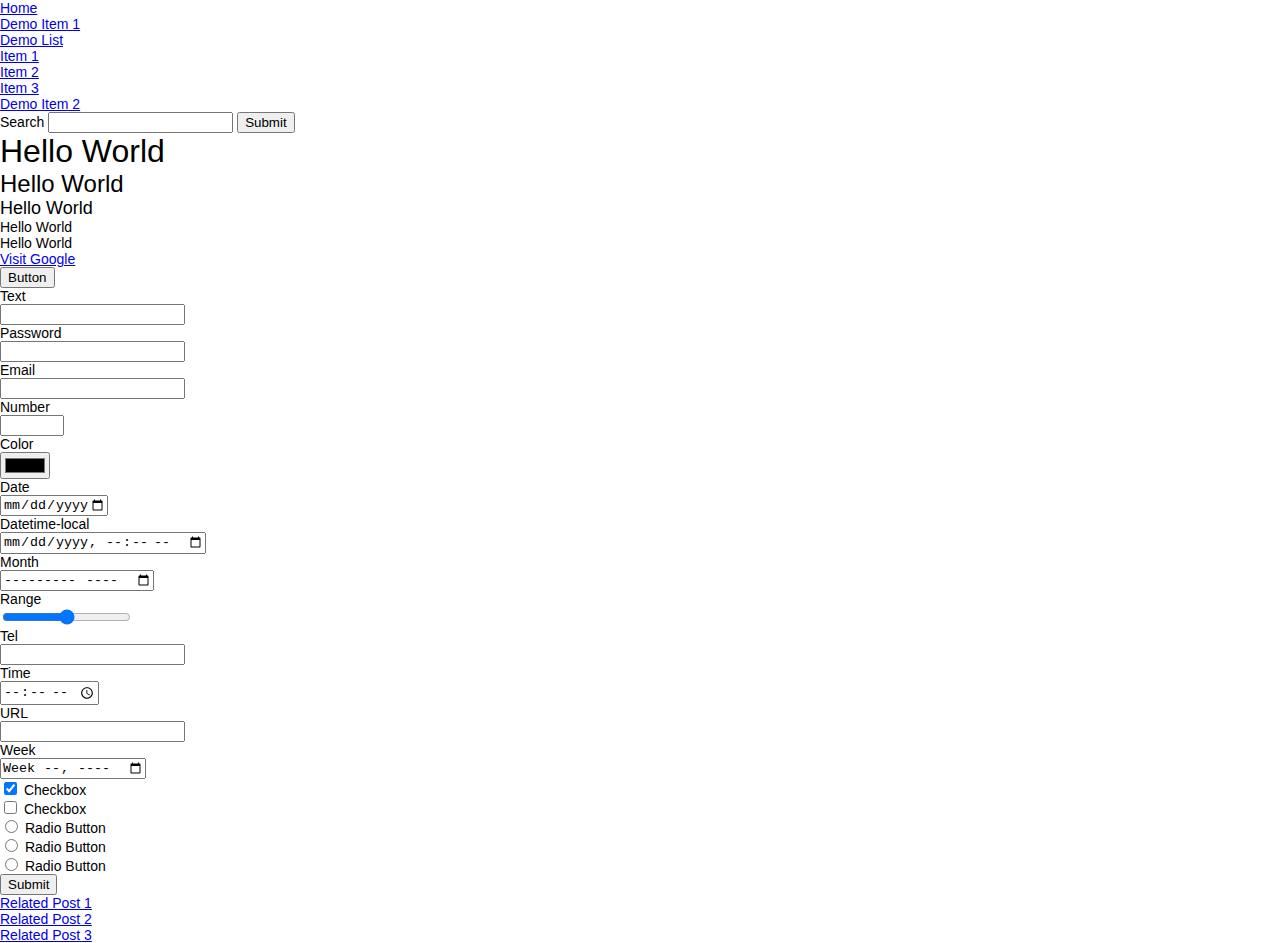
==== 2016/index.html @ 6b1e8762 "print css" ====
<!DOCTYPE HTML>
<html lang="en">
	<head>

		<title>2016 Boilerplate</title>

		<meta charset="utf-8" />
		<meta http-equiv="Content-type" content="text/html;charset=UTF-8" />
		<meta name="viewport" content="width=device-width, initial-scale=1, maximum-scale=1, user-scalable=no" />
		<meta name="description" content="" />

		<style>
			/** Dummied down CSS reset **/
			html,body,div,span,h1,h2,h3,h4,p,a,img,ol,ul,li,fieldset,form,label,table,tbody,tfoot,thead,tr,th,td,article,aside,canvas,footer,header,nav,section{border:0;font:normal 100% Arial,sans-serif;vertical-align:baseline;margin:0;padding:0}article,aside,footer,header,nav,section{display:block}body{line-height:1}ol,ul{list-style:none}html{font-size: 62.5%}body{font-size:1.4rem}h1{font-size:xx-large}h2{font-size:x-large}h3{font-size:large}
			#skipnav{position:absolute;top:-1000px;left:-1000px}
			.clear{clear:both}
		</style>

		<link rel="stylesheet" href="css/styles.css" screen="all" />
		<link rel="stylesheet" href="css/print.css" screen="print" />

	</head>
	<body>

		<a href="#content" id="skipnav">Jump to Content</a>
		<header role="banner">
			<nav role="navigation">
				<!-- Main Menu denoted with role="menubar" -->
				<ul role="menubar">
					<li role="menuitem"><a href="/">Home</a></li>
					<li role="menuitem"><a href="/">Demo Item 1</a></li>
					<li role="menuitem"><a href="/">Demo List</a>
						<!-- Secondary Menus denoted with role="menu" -->
						<ul role="menu">
							<li role="menuitem"><a href="/">Item 1</a></li>
							<li role="menuitem"><a href="/">Item 2</a></li>
							<li role="menuitem"><a href="/">Item 3</a></li>
						</ul>
					</li><!-- END Demo List -->
					<li role="menuitem"><a href="/">Demo Item 2</a></li>
				</ul>
			</nav>
			<form role="search">
				<label for="search1">Search</label>
				<input type="search" id="search1" />
				<input type="submit" id="searchSubmit" />
			</form>
		</header>
		<main role="main" id="content">
			<article role="article">
				<h1>Hello World</h1>
				<section role="region">
					<h2>Hello World</h2>
					<h3>Hello World</h3>
					<h4>Hello World</h4>
					<p>Hello World</p>
					<p><a href="http://www.google.com">Visit Google</a></p>
				</section>
				<section role="region">
					<form role="form" action="" method="">
						<p>
							<button type="button">Button</button>
						</p>
						<p>
							<label for="text1">Text</label><br />
							<input type="text" id="text1" />
						</p>
						<p>
							<label for="pass1">Password</label><br />
							<input type="password" id="pass1" />
						</p>
						<p>
							<label for="email1">Email</label><br />
							<input type="email" id="email1" />
						</p>
						<p>
							<label for="num1">Number</label><br />
							<input type="number" id="num1" min="0" max="100" step="1" />
						</p>
						<p>
							<label for="color1">Color</label><br />
							<input type="color" id="color1" />
						</p>
						<p>
							<label for="date1">Date</label><br />
							<input type="date" id="date1" min="1979-1-31" max="2017-01-01" />
						</p>
						<!-- [Removed from HTML standard]
						<p>
							<label for="dateTime1">Datetime</label><br />
							<input type="datetime" id="dateTime1" />
						</p>
						-->
						<p>
							<label for="local1">Datetime-local</label><br />
							<input type="datetime-local" id="local1" />
						</p>
						<p>
							<label for="month1">Month</label><br />
							<input type="month" id="month1" />
						</p>
						<p>
							<label for="range1">Range</label><br />
							<input type="range" id="range1" min="0" max="100" step="1" />
						</p>
						<p>
							<label for="tel1">Tel</label><br />
							<input type="tel" id="tel1" />
						</p>
						<p>
							<label for="time1">Time</label><br />
							<input type="time" id="time1" />
						</p>
						<p>
							<label for="url1">URL</label><br />
							<input type="url" id="url1" />
						</p>
						<p>
							<label for="week1">Week</label><br />
							<input type="week" id="week1" />
						</p>
						<p>
							<input type="checkbox" id="check1" checked="checked" />
							<label for="check1">Checkbox</label><br />
							<input type="checkbox" id="check2" />
							<label for="check2">Checkbox</label>
						</p>
						<p>
							<input type="radio" name="radioGroup" id="radio1" value="01" />
							<label for="radio1">Radio Button</label><br />
							<input type="radio" name="radioGroup" id="radio2" value="02" />
							<label for="radio2">Radio Button</label><br />
							<input type="radio" name="radioGroup" id="radio3" value="03" />
							<label for="radio3">Radio Button</label>
						</p>
						<p>
							<input type="submit" value="Submit" />
						</p>
					</form>
				</section>
			</article>
		</main>
		<aside role="complementary">
			<ul role="menu">
				<li role="menuitem"><a href="/">Related Post 1</a></li>
				<li role="menuitem"><a href="/">Related Post 2</a></li>
				<li role="menuitem"><a href="/">Related Post 3</a></li>
			</ul>
		</aside>
		<footer role="contentinfo">
			
		</footer>
	</body>
</html>
---- 2016/css/styles.css ----
/** Core Styles CSS **/
---- 2016/css/print.css ----
/** Print CSS **/
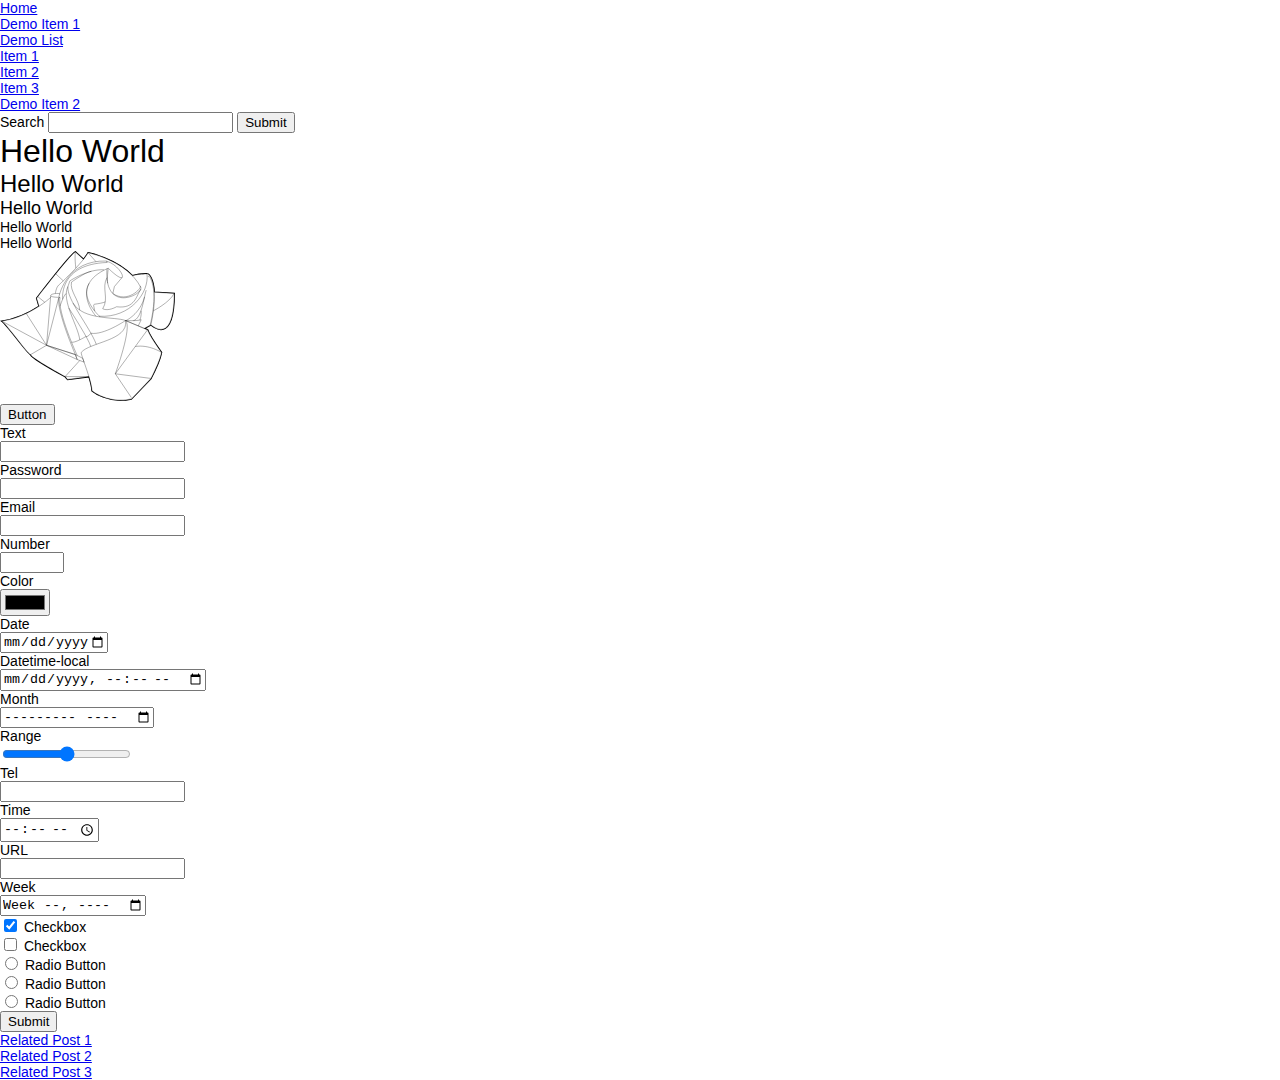
==== commit 1093ec25: "added image" ====
--- a/2016/index.html
+++ b/2016/index.html
@@ -54,7 +54,7 @@
 					<h3>Hello World</h3>
 					<h4>Hello World</h4>
 					<p>Hello World</p>
-					<p><a href="http://www.google.com">Visit Google</a></p>
+					<p><img src="img/origami-rose.svg" alt="An origami rose" height="150" width="175" /></p>
 				</section>
 				<section role="region">
 					<form role="form" action="" method="">
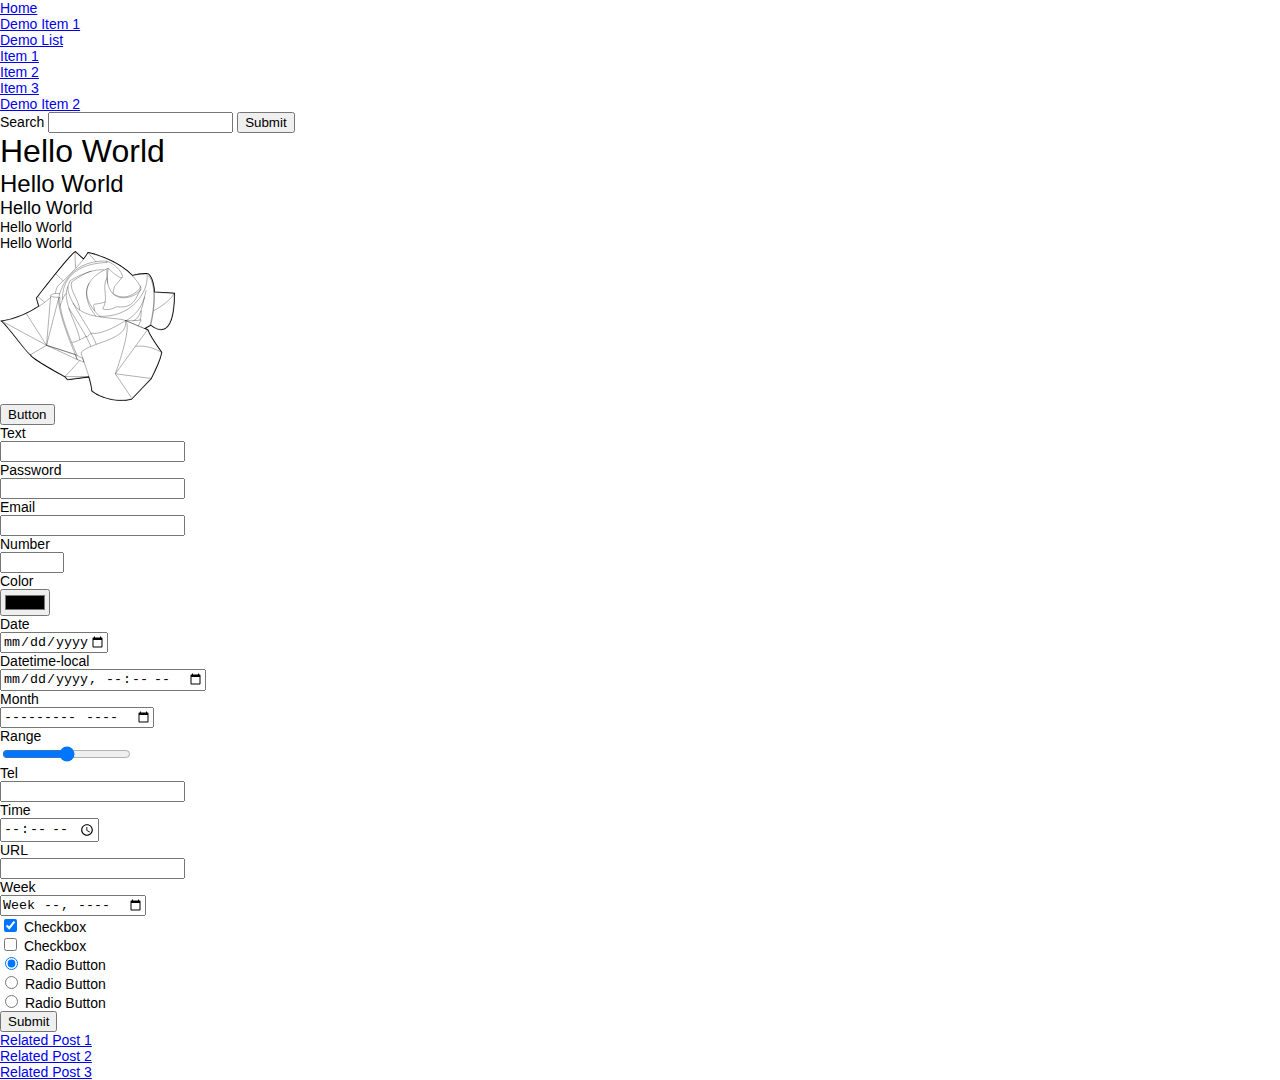
==== commit b135afa3: "JavaScript initial commit" ====
--- a/2016/index.html
+++ b/2016/index.html
@@ -9,13 +9,21 @@
 		<meta name="viewport" content="width=device-width, initial-scale=1, maximum-scale=1, user-scalable=no" />
 		<meta name="description" content="" />
 
+		<!--
+			For Canonical Links, it's best to use Absolute paths, when possible 
+			https://support.google.com/webmasters/answer/139066?hl=en&rd=1
+		-->
+		<link rel="canonical" href="http://www.example.com/index.html" />
+
 		<style>
 			/** Dummied down CSS reset **/
 			html,body,div,span,h1,h2,h3,h4,p,a,img,ol,ul,li,fieldset,form,label,table,tbody,tfoot,thead,tr,th,td,article,aside,canvas,footer,header,nav,section{border:0;font:normal 100% Arial,sans-serif;vertical-align:baseline;margin:0;padding:0}article,aside,footer,header,nav,section{display:block}body{line-height:1}ol,ul{list-style:none}html{font-size: 62.5%}body{font-size:1.4rem}h1{font-size:xx-large}h2{font-size:x-large}h3{font-size:large}
+			/** Critical/Above the fold CSS **/
 			#skipnav{position:absolute;top:-1000px;left:-1000px}
 			.clear{clear:both}
 		</style>
 
+		<!-- Other styles not captured in inline CSS -->
 		<link rel="stylesheet" href="css/styles.css" screen="all" />
 		<link rel="stylesheet" href="css/print.css" screen="print" />
 
@@ -27,17 +35,17 @@
 			<nav role="navigation">
 				<!-- Main Menu denoted with role="menubar" -->
 				<ul role="menubar">
-					<li role="menuitem"><a href="/">Home</a></li>
-					<li role="menuitem"><a href="/">Demo Item 1</a></li>
-					<li role="menuitem"><a href="/">Demo List</a>
+					<li role="menuitem"><a href="#">Home</a></li>
+					<li role="menuitem"><a href="#">Demo Item 1</a></li>
+					<li role="menuitem"><a href="#">Demo List</a>
 						<!-- Secondary Menus denoted with role="menu" -->
 						<ul role="menu">
-							<li role="menuitem"><a href="/">Item 1</a></li>
-							<li role="menuitem"><a href="/">Item 2</a></li>
-							<li role="menuitem"><a href="/">Item 3</a></li>
+							<li role="menuitem"><a href="#">Item 1</a></li>
+							<li role="menuitem"><a href="#">Item 2</a></li>
+							<li role="menuitem"><a href="#">Item 3</a></li>
 						</ul>
 					</li><!-- END Demo List -->
-					<li role="menuitem"><a href="/">Demo Item 2</a></li>
+					<li role="menuitem"><a href="#">Demo Item 2</a></li>
 				</ul>
 			</nav>
 			<form role="search">
@@ -126,7 +134,7 @@
 							<label for="check2">Checkbox</label>
 						</p>
 						<p>
-							<input type="radio" name="radioGroup" id="radio1" value="01" />
+							<input type="radio" name="radioGroup" id="radio1" value="01" checked="checked" />
 							<label for="radio1">Radio Button</label><br />
 							<input type="radio" name="radioGroup" id="radio2" value="02" />
 							<label for="radio2">Radio Button</label><br />
@@ -142,13 +150,15 @@
 		</main>
 		<aside role="complementary">
 			<ul role="menu">
-				<li role="menuitem"><a href="/">Related Post 1</a></li>
-				<li role="menuitem"><a href="/">Related Post 2</a></li>
-				<li role="menuitem"><a href="/">Related Post 3</a></li>
+				<li role="menuitem"><a href="#">Related Post 1</a></li>
+				<li role="menuitem"><a href="#">Related Post 2</a></li>
+				<li role="menuitem"><a href="#">Related Post 3</a></li>
 			</ul>
 		</aside>
 		<footer role="contentinfo">
 			
 		</footer>
+		<!-- JAVASCRIPT -->
+		<script type="text/javascript" src="js/scripts.js" async></script>
 	</body>
 </html>